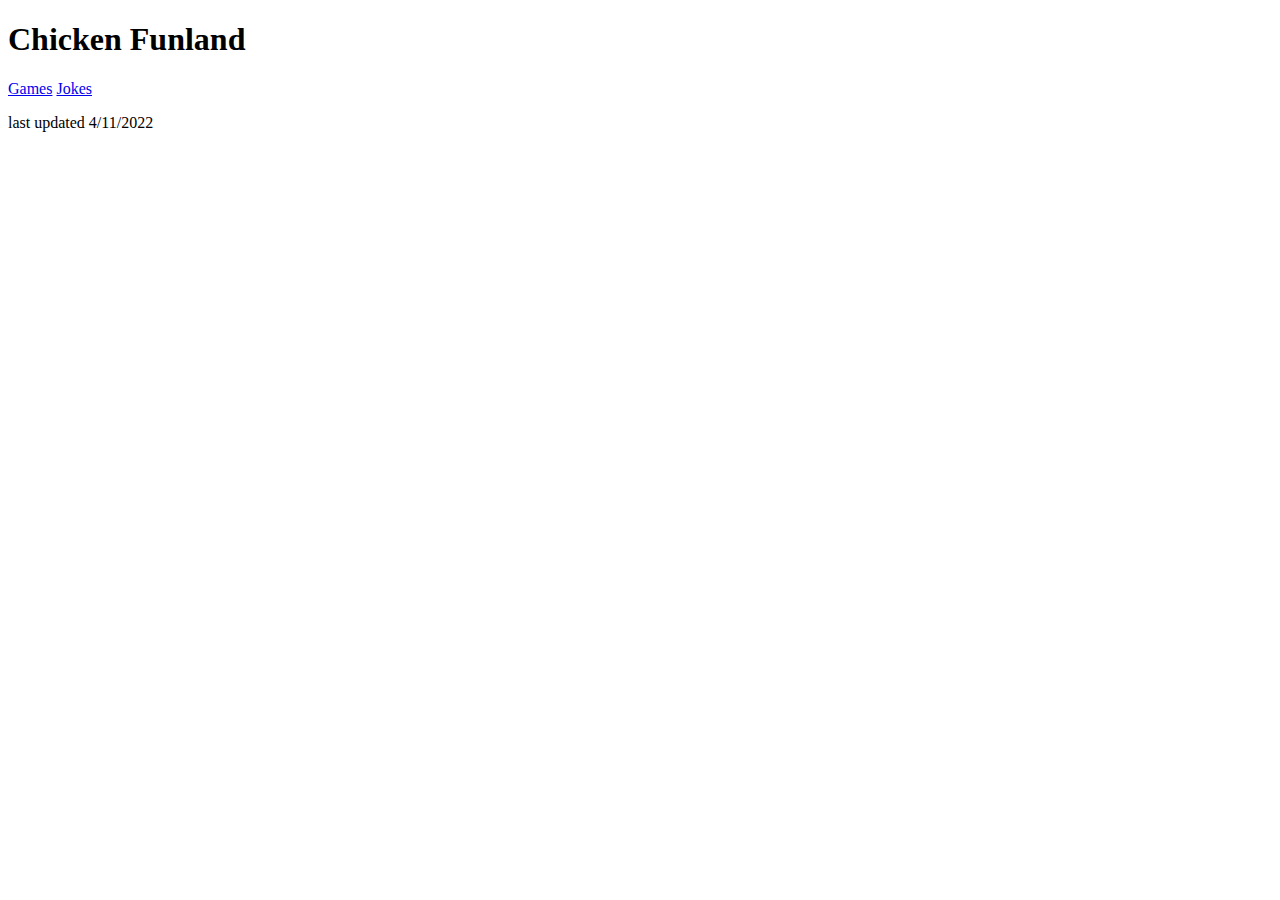
==== index.html @ cbf8dc84 "Create index.html" ====
<!DOCTYPE html>
<html>
  <head>
    <meta charset="utf-8">
    <meta name="viewport" content="width=device-width">
    <title>Chicken Funland</title>
    <link href="style.css" rel="stylesheet" type="text/css" />
  </head>
  <body>
    <header>
      <h1 id="title" onclick="document.location='index.html'">Chicken Funland</h1>
      <div id="navbar">
        <a href="/games.html">Games</a>
        <a href="/jokes.html">Jokes</a>
    </div>
    </header>
    <div id="body">
      
    </div>
    <div id="footer">
      <p>last updated 4/11/2022</p>
    </div>
    <script src="script.js"></script>
  </body>
</html>
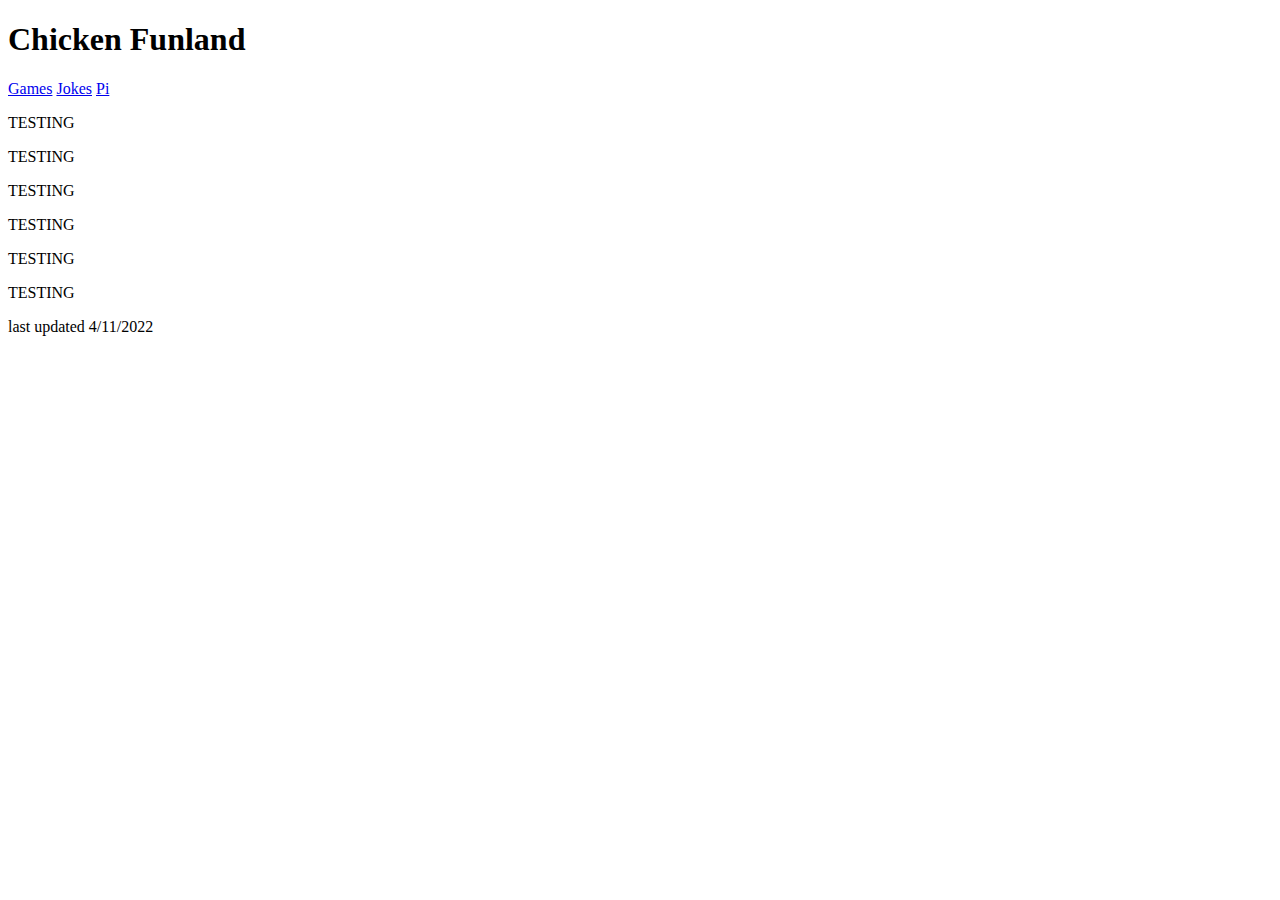
==== commit 7ef1ee94: "Update index.html" ====
--- a/index.html
+++ b/index.html
@@ -8,14 +8,20 @@
   </head>
   <body>
     <header>
-      <h1 id="title" onclick="document.location='index.html'">Chicken Funland</h1>
+      <h1 id="title" onclick="document.location='chickenfunland/index.html'">Chicken Funland</h1>
       <div id="navbar">
-        <a href="/games.html">Games</a>
-        <a href="/jokes.html">Jokes</a>
+        <a href="chickenfunland/games.html">Games</a>
+        <a href="chickenfunland/jokes.html">Jokes</a>
+        <a href="chickenfunland/pi.html">Pi</a>
     </div>
     </header>
     <div id="body">
-      
+      <p>TESTING</p>
+      <p>TESTING</p>
+      <p>TESTING</p>
+      <p>TESTING</p>
+      <p>TESTING</p>
+      <p>TESTING</p>
     </div>
     <div id="footer">
       <p>last updated 4/11/2022</p>
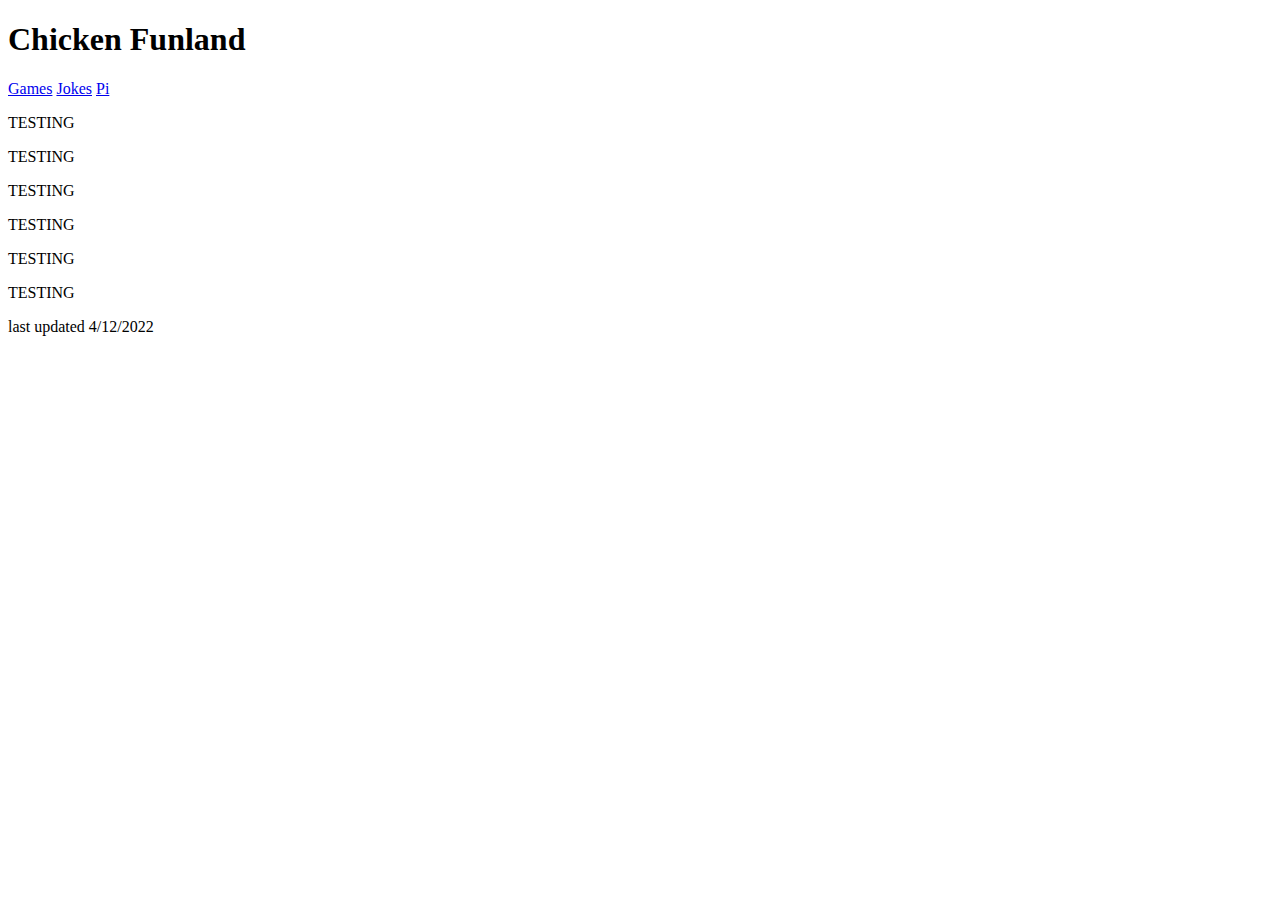
==== commit 37a86926: "Update index.html" ====
--- a/index.html
+++ b/index.html
@@ -8,11 +8,11 @@
   </head>
   <body>
     <header>
-      <h1 id="title" onclick="document.location='chickenfunland/index.html'">Chicken Funland</h1>
+      <h1 id="title" onclick="document.location='index.html'">Chicken Funland</h1>
       <div id="navbar">
-        <a href="chickenfunland/games.html">Games</a>
-        <a href="chickenfunland/jokes.html">Jokes</a>
-        <a href="chickenfunland/pi.html">Pi</a>
+        <a href="games.html">Games</a>
+        <a href="jokes.html">Jokes</a>
+        <a href="pi.html">Pi</a>
     </div>
     </header>
     <div id="body">
@@ -24,7 +24,7 @@
       <p>TESTING</p>
     </div>
     <div id="footer">
-      <p>last updated 4/11/2022</p>
+      <p>last updated 4/12/2022</p>
     </div>
     <script src="script.js"></script>
   </body>
